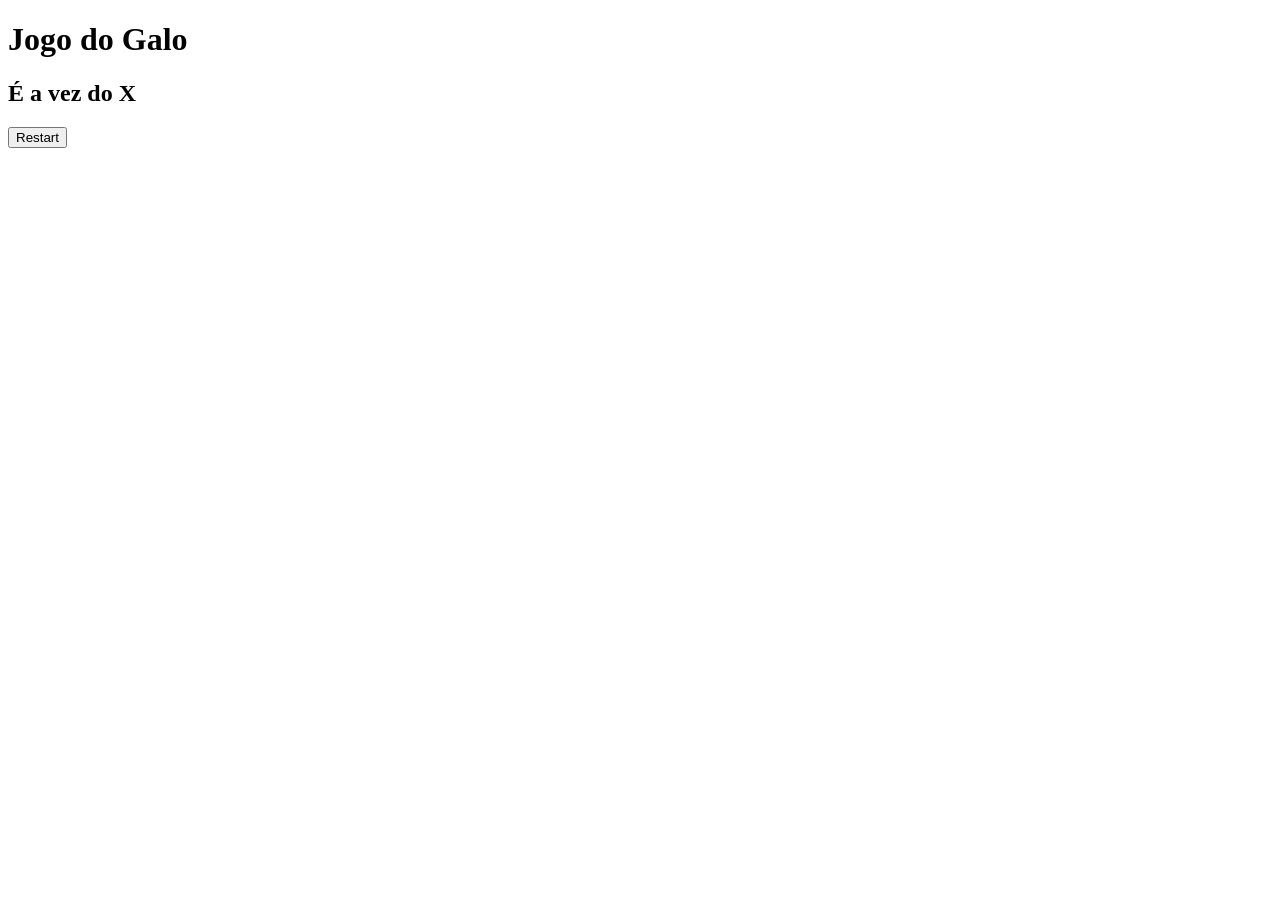
==== Enunciado/index.html @ 00260810 "setup inicial" ====
<!DOCTYPE html>
<html lang="en">
  <head>
    <meta charset="UTF-8" />
    <meta name="viewport" content="width=device-width, initial-scale=1.0" />
    <title>Jogo do Galo</title>
  </head>
  <body>
    <div id="gameContainer">
      <h1>Jogo do Galo</h1>
      <div class="cellContainer">
        <div cellIndex="0" class="cell"></div>
        <div cellIndex="1" class="cell"></div>
        <div cellIndex="2" class="cell"></div>
        <div cellIndex="3" class="cell"></div>
        <div cellIndex="4" class="cell"></div>
        <div cellIndex="5" class="cell"></div>
        <div cellIndex="6" class="cell"></div>
        <div cellIndex="7" class="cell"></div>
        <div cellIndex="8" class="cell"></div>
      </div>
      <h2 id="gameStatus"></h2>
      <button id="restartBtn">Restart</button>
    </div>
    <script src="index.js"></script>
  </body>
</html>
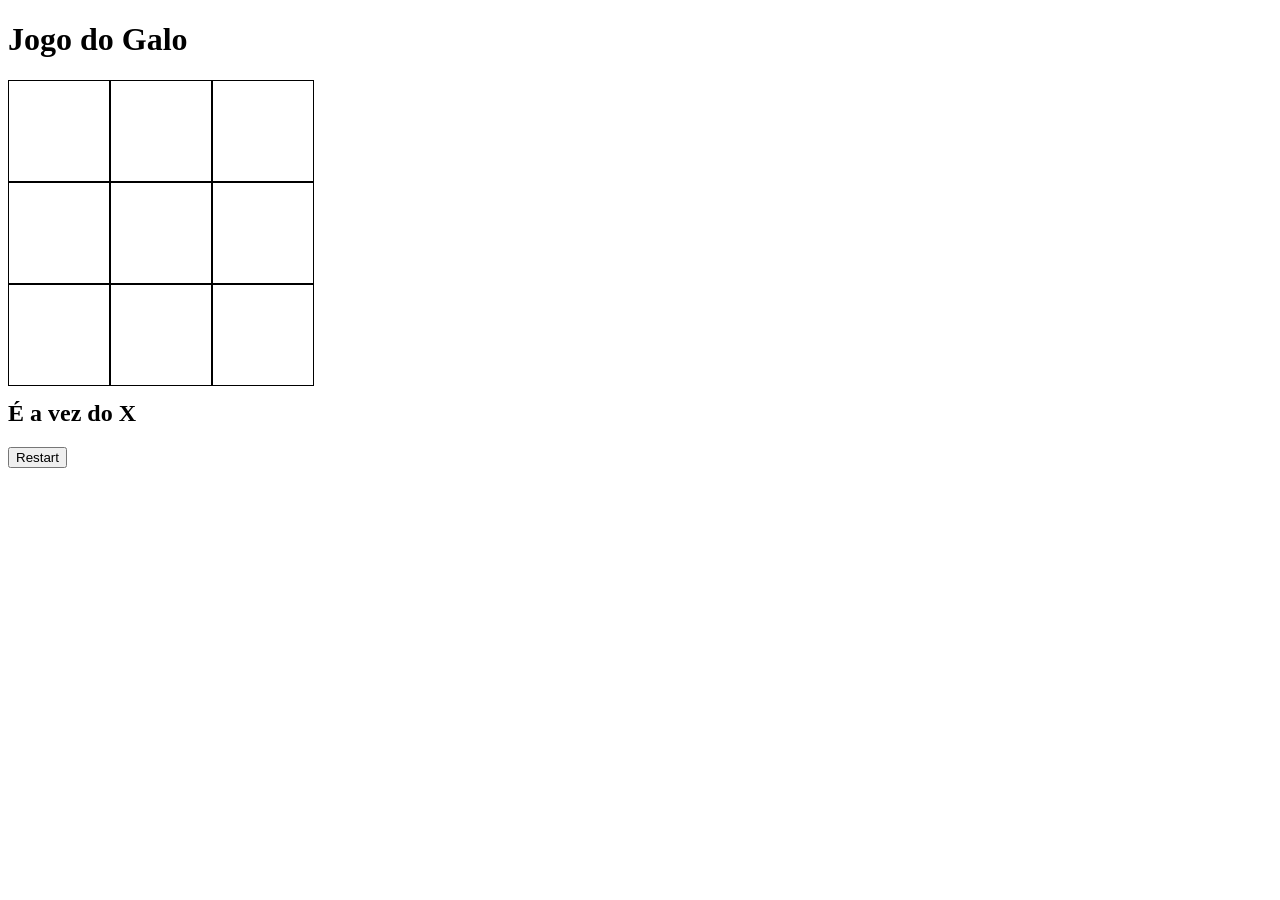
==== commit bcca24eb: "feat: Style" ====
--- a/Enunciado/index.html
+++ b/Enunciado/index.html
@@ -4,6 +4,7 @@
     <meta charset="UTF-8" />
     <meta name="viewport" content="width=device-width, initial-scale=1.0" />
     <title>Jogo do Galo</title>
+    <link rel="stylesheet" href="style.css">
   </head>
   <body>
     <div id="gameContainer">
--- a/Enunciado/style.css
+++ b/Enunciado/style.css
@@ -0,0 +1,16 @@
+.cellContainer{
+    width: 300px;
+    height: 300px;
+    display: grid;
+    grid-template-columns: repeat(3, auto);
+}
+ 
+.cell{
+    width: calc(300px/3);
+    height: calc(300px/3);
+    border: 1px solid black;
+    display: flex;
+    justify-content: center;
+    align-items: center;
+    font-size: 30px;
+}
